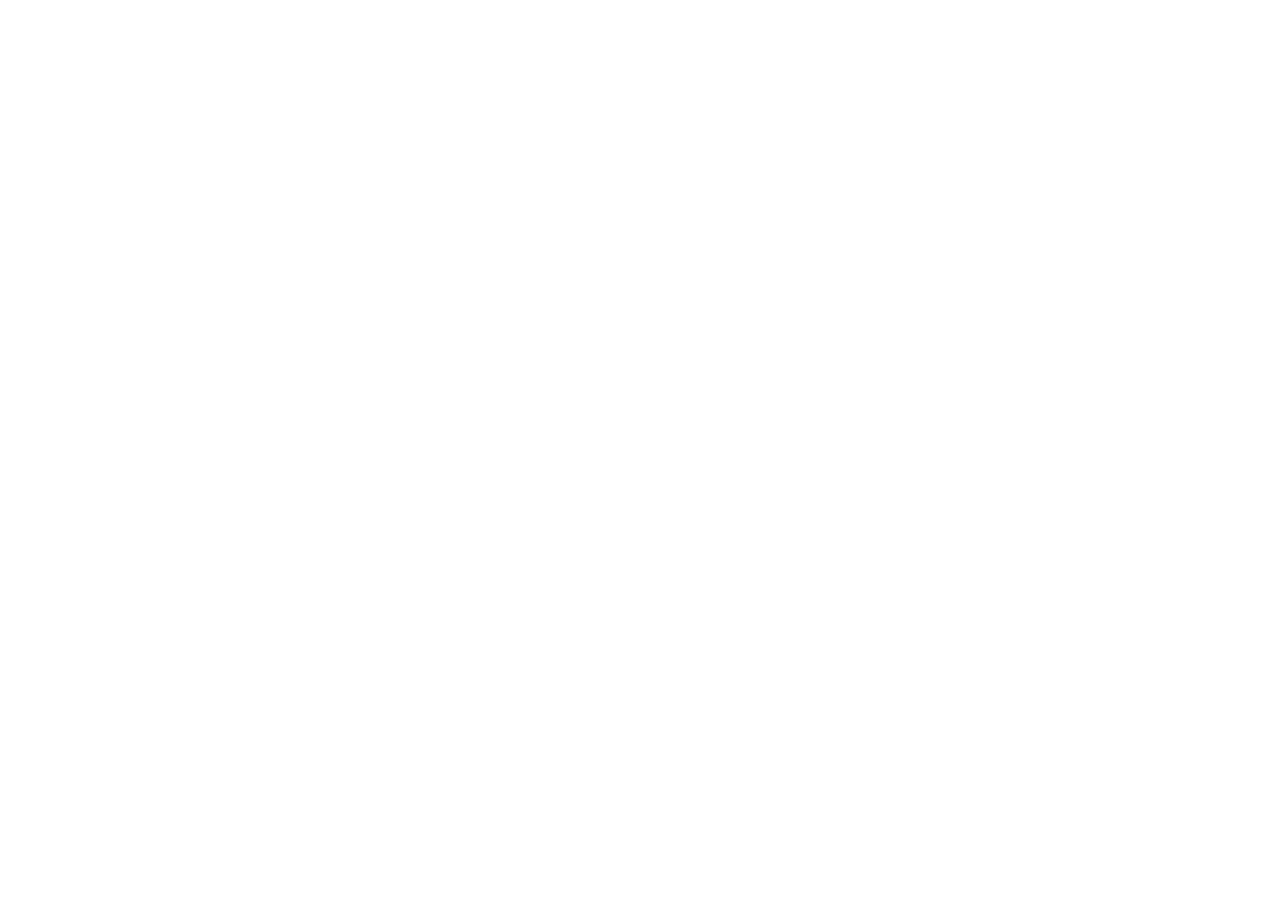
==== index.html @ fbdb6ccb "Init commit" ====
<!DOCTYPE html>
<html lang="en">
<head>
    <meta charset="UTF-8">
    <meta name="viewport" content="width=device-width, initial-scale=1.0">
    <meta http-equiv="X-UA-Compatible" content="ie=edge">
    <title>Document</title>
    <link rel="stylesheet" href="style.css">
    <script src="http://d3js.org/d3.v3.min.js"></script>
</head>
<body>
    
</body>
<script src="script.js"></script>
</html>
---- style.css ----
body {
  font: 11px sans-serif;
}

.axis path,
.axis line {
  fill: none;
  stroke: #000;
  shape-rendering: crispEdges;
}

.dot {
  stroke: #000;
}

.tooltip {
  position: absolute;
  width: 200px;
  height: 28px;
  pointer-events: none;
}
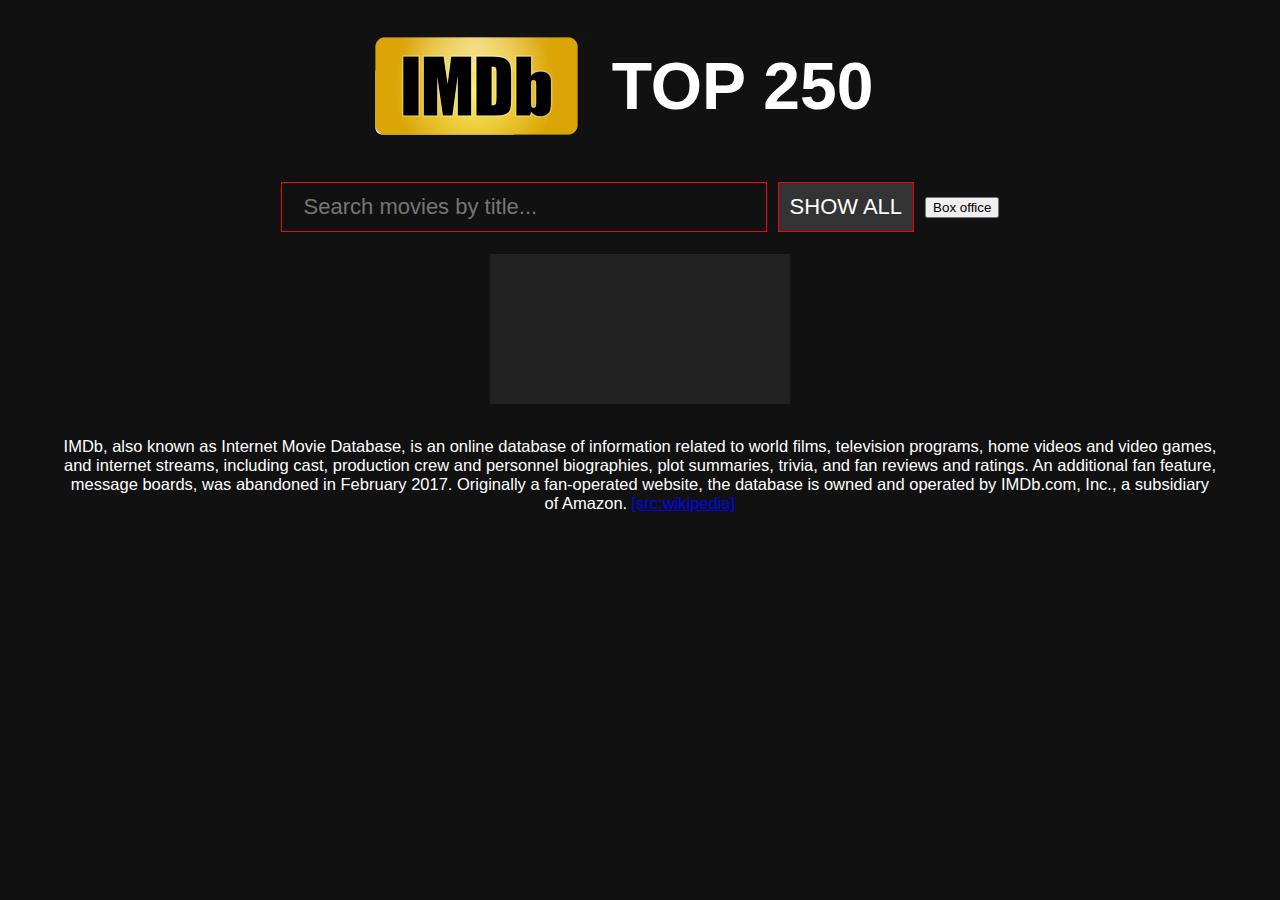
==== commit 093327e0: "gh-pages branch" ====
--- a/index.html
+++ b/index.html
@@ -6,10 +6,48 @@
     <meta http-equiv="X-UA-Compatible" content="ie=edge">
     <title>Document</title>
     <link rel="stylesheet" href="style.css">
-    <script src="http://d3js.org/d3.v3.min.js"></script>
+    <script src="https://d3js.org/d3.v3.min.js"></script>
 </head>
 <body>
-    
+    <div>
+        <h1 class="title">
+            <img src="imdb.png" alt="IMDB logo" width="205" height="100"> <span>TOP 250</span>
+        </h1>
+    </div>
+    <div class="filter-container">
+        <input type="text" class="search" placeholder="Search movies by title...">
+        <button class="show-all">Show all</button>
+        <button class="show-box-office">Box office</button>
+        <!-- <div class="onoffswitch">
+            <input type="checkbox" name="onoffswitch" class="onoffswitch-checkbox" id="myonoffswitch" checked>
+            <label class="onoffswitch-label" for="myonoffswitch">
+                <span class="onoffswitch-inner"></span>
+                <span class="onoffswitch-switch"></span>
+            </label>
+        </div> -->
+    </div>
+    <svg id="scatter-graph"></svg>
+    <p class="imdb-about">
+        IMDb, also known as Internet Movie Database, is an online database of information related to world films, television programs, home videos and video games, and internet streams, including cast, production crew and personnel biographies, plot summaries, trivia, and fan reviews and ratings. An additional fan feature, message boards, was abandoned in February 2017. Originally a fan-operated website, the database is owned and operated by IMDb.com, Inc., a subsidiary of Amazon.
+        <a href="https://www.wikiwand.com/en/IMDb">[src:wikipedia]</a>
+    </p>
+    <div class="dialog__wrapper hidden">
+        <div class="dialog__box">
+            <div class="dialog__image">
+                <img src="https://ia.media-imdb.com/images/M/MV5BZmZiMzExZjMtNDIwZC00YmE5LTgzZWUtYzQ1YzI3YWQ3MjgxXkEyXkFqcGdeQXVyNzkwMjQ5NzM@._V1_SX300.jpg" width="300" height="458">
+            </div>
+            <div class="dialog__content">
+                <div class="dialog__title">My movie</div>
+                <div class="dialog__imdb"><img src="./imdb.png" alt="IMDB Logo" height="25"><span>7.2</span></div>
+                <div class="dialog__description">"During the Vietnam War, Captain Willard is sent on a dangerous mission into Cambodia to assassinate a renegade Colonel who has set himself up as a god among a local tribe."</div>
+                <div class="dialog__writers"><strong>Writers: </strong><span></span></div>
+                <div class="dialog__actors"><strong>Actors: </strong><span></span></div>
+                <div class="dialog__awards"><strong>Awards: </strong><span></span></div>
+                <div class="dialog__genre"><strong>Genre: </strong><span></span></div>
+                <div class="dialog__runtime"><strong>Runtime: </strong><span></span></div>
+            </div>
+        </div>
+    </div>
 </body>
 <script src="script.js"></script>
 </html>--- a/style.css
+++ b/style.css
@@ -1,12 +1,37 @@
+html,
 body {
   font: 11px sans-serif;
+  margin: 0;
+  padding: 0;
+  background-color: #111;
+  color: #fff;
+  display: flex;
+  justify-content: center;
+  flex-direction: column;
+}
+.hidden {
+  display: none !important;
+}
+
+svg {
+  background: #222;
+  display: inline-block;
+  margin: 0 auto;
 }
 
 .axis path,
-.axis line {
+.axis line,
+.x-brush-axis path,
+.x-brush-axis line {
   fill: none;
-  stroke: #000;
+  stroke: #fff;
   shape-rendering: crispEdges;
+}
+
+.axis text,
+.legend text,
+.x-brush-axis text {
+  fill: #fff;
 }
 
 .dot {
@@ -16,6 +41,176 @@
 .tooltip {
   position: absolute;
   width: 200px;
-  height: 28px;
   pointer-events: none;
-}
+  background-color: #fff;
+  color: #000;
+  border-radius: 10px;
+  padding: 8px;
+  border: 1px solid #666;
+}
+.dialog__wrapper {
+  display: flex;
+  align-items: center;
+  justify-content: center;
+  position: fixed;
+  top: 0;
+  left: 0;
+  z-index: 10;
+  width: 100%;
+  height: 100%;
+  background-color: rgba(150, 150, 150, 0.6);
+}
+.dialog__box {
+  width: 60em;
+  padding: 2em;
+  height: 42em;
+  box-shadow: 8px 8px 0px rgba(50, 50, 50, 0.5);
+  margin: 0 auto;
+  background-color: #111;
+  color: #fff;
+  display: flex;
+}
+
+.dialog__content {
+  padding: 1em;
+  font-size: 1.25em;
+}
+
+.dialog__title {
+  font-size: 1.5em;
+  font-weight: bold;
+  margin-bottom: 1em;
+}
+
+.dialog__description {
+  margin: 1em 0;
+}
+
+.dialog__imdb {
+  display: flex;
+  align-items: center;
+  font-size: 1.5em;
+}
+.dialog__imdb img {
+  margin-right: 0.5em;
+}
+
+.title {
+  display: flex;
+  align-items: center;
+  justify-content: center;
+}
+.title span {
+  font-size: 3em;
+  padding: 0.5em;
+}
+.filter-container {
+  display: flex;
+  justify-content: center;
+  align-items: center;
+  margin-bottom: 1em;
+}
+.search {
+  width: 20em;
+  display: inline-block;
+  font-size: 2em;
+  padding: 0.5em 1em;
+  background-color: #111;
+  border: 1px solid red;
+  color: #aaa;
+}
+
+.show-all {
+  display: inline-block;
+  margin: 0.5em;
+  font-size: 2em;
+  text-transform: uppercase;
+  padding: 0.5em;
+  background: #333;
+  color: #fff;
+  border: 1px solid red;
+}
+.show-all:focus,
+.search:focus {
+  border: 1px solid rgb(34, 98, 194);
+}
+
+.imdb-about {
+  font-size: 1.5em;
+  padding: 2em;
+  text-align: center;
+  max-width: 70em;
+  margin: 0 auto;
+}
+
+/* switch */
+.onoffswitch {
+  position: relative;
+  width: 60px;
+  -webkit-user-select: none;
+  -moz-user-select: none;
+  -ms-user-select: none;
+}
+.onoffswitch-checkbox {
+  display: none;
+}
+.onoffswitch-label {
+  display: block;
+  overflow: hidden;
+  cursor: pointer;
+  border: 2px solid #999999;
+  border-radius: 50px;
+}
+.onoffswitch-inner {
+  display: block;
+  width: 200%;
+  margin-left: -100%;
+  transition: margin 0.3s ease-in 0s;
+}
+.onoffswitch-inner:before,
+.onoffswitch-inner:after {
+  display: block;
+  float: left;
+  width: 50%;
+  height: 10px;
+  padding: 0;
+  line-height: 10px;
+  font-size: 14px;
+  color: white;
+  font-family: Trebuchet, Arial, sans-serif;
+  font-weight: bold;
+  box-sizing: border-box;
+}
+.onoffswitch-inner:before {
+  content: "";
+  padding-left: 10px;
+  background-color: #eeeeee;
+  color: #ffffff;
+}
+.onoffswitch-inner:after {
+  content: "";
+  padding-right: 10px;
+  background-color: #eeeeee;
+  color: #999999;
+  text-align: right;
+}
+.onoffswitch-switch {
+  display: block;
+  width: 20px;
+  margin: -5px;
+  background: #a1a1a1;
+  position: absolute;
+  top: 0;
+  bottom: 0;
+  right: 46px;
+  border: 2px solid #999999;
+  border-radius: 50px;
+  transition: all 0.3s ease-in 0s;
+}
+.onoffswitch-checkbox:checked + .onoffswitch-label .onoffswitch-inner {
+  margin-left: 0;
+}
+.onoffswitch-checkbox:checked + .onoffswitch-label .onoffswitch-switch {
+  right: 0px;
+  background-color: #27a1ca;
+}
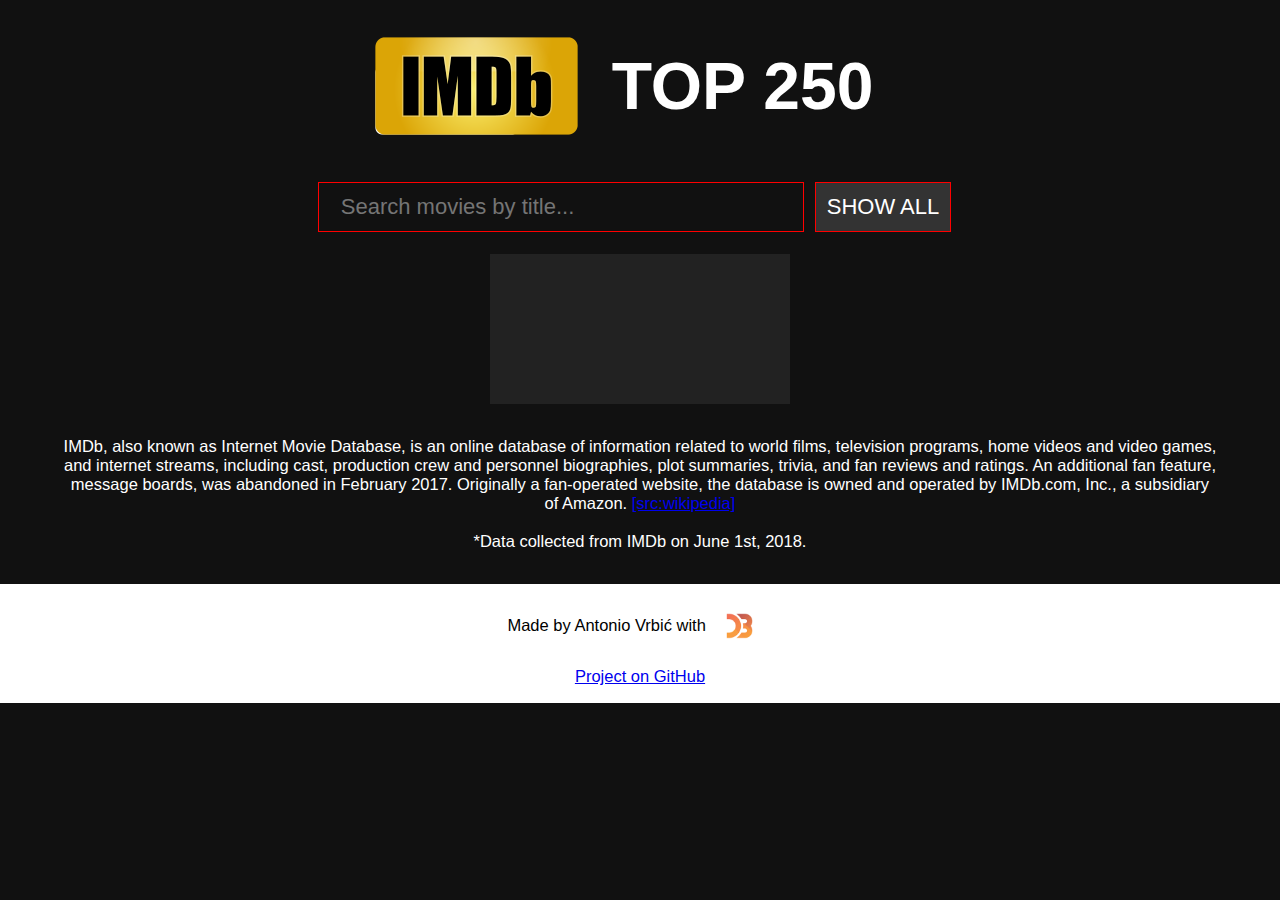
==== commit 9263c6f0: "updated files" ====
--- a/index.html
+++ b/index.html
@@ -4,7 +4,7 @@
     <meta charset="UTF-8">
     <meta name="viewport" content="width=device-width, initial-scale=1.0">
     <meta http-equiv="X-UA-Compatible" content="ie=edge">
-    <title>Document</title>
+    <title>IMDb Top 250 movies</title>
     <link rel="stylesheet" href="style.css">
     <script src="https://d3js.org/d3.v3.min.js"></script>
 </head>
@@ -17,20 +17,17 @@
     <div class="filter-container">
         <input type="text" class="search" placeholder="Search movies by title...">
         <button class="show-all">Show all</button>
-        <button class="show-box-office">Box office</button>
-        <!-- <div class="onoffswitch">
-            <input type="checkbox" name="onoffswitch" class="onoffswitch-checkbox" id="myonoffswitch" checked>
-            <label class="onoffswitch-label" for="myonoffswitch">
-                <span class="onoffswitch-inner"></span>
-                <span class="onoffswitch-switch"></span>
-            </label>
-        </div> -->
     </div>
     <svg id="scatter-graph"></svg>
     <p class="imdb-about">
         IMDb, also known as Internet Movie Database, is an online database of information related to world films, television programs, home videos and video games, and internet streams, including cast, production crew and personnel biographies, plot summaries, trivia, and fan reviews and ratings. An additional fan feature, message boards, was abandoned in February 2017. Originally a fan-operated website, the database is owned and operated by IMDb.com, Inc., a subsidiary of Amazon.
-        <a href="https://www.wikiwand.com/en/IMDb">[src:wikipedia]</a>
+        <a href="https://www.wikipedia.com/en/IMDb">[src:wikipedia]</a><br><br>
+        *Data collected from IMDb on June 1st, 2018.
     </p>
+    <footer class="footer">
+        <p>Made by Antonio Vrbić with <img src="d3.png" height="50"></p>
+        <p><a href="https://github.com/tonivrbic/vizualizacija-imdb/">Project on GitHub</a></p>
+    </footer>
     <div class="dialog__wrapper hidden">
         <div class="dialog__box">
             <div class="dialog__image">
--- a/style.css
+++ b/style.css
@@ -143,74 +143,14 @@
   margin: 0 auto;
 }
 
-/* switch */
-.onoffswitch {
-  position: relative;
-  width: 60px;
-  -webkit-user-select: none;
-  -moz-user-select: none;
-  -ms-user-select: none;
+.footer {
+  background-color: #fff;
+  color: #000;
+  text-align: center;
+  font-size: 1.5em;
 }
-.onoffswitch-checkbox {
-  display: none;
+.footer p {
+  display: flex;
+  align-items: center;
+  justify-content: center;
 }
-.onoffswitch-label {
-  display: block;
-  overflow: hidden;
-  cursor: pointer;
-  border: 2px solid #999999;
-  border-radius: 50px;
-}
-.onoffswitch-inner {
-  display: block;
-  width: 200%;
-  margin-left: -100%;
-  transition: margin 0.3s ease-in 0s;
-}
-.onoffswitch-inner:before,
-.onoffswitch-inner:after {
-  display: block;
-  float: left;
-  width: 50%;
-  height: 10px;
-  padding: 0;
-  line-height: 10px;
-  font-size: 14px;
-  color: white;
-  font-family: Trebuchet, Arial, sans-serif;
-  font-weight: bold;
-  box-sizing: border-box;
-}
-.onoffswitch-inner:before {
-  content: "";
-  padding-left: 10px;
-  background-color: #eeeeee;
-  color: #ffffff;
-}
-.onoffswitch-inner:after {
-  content: "";
-  padding-right: 10px;
-  background-color: #eeeeee;
-  color: #999999;
-  text-align: right;
-}
-.onoffswitch-switch {
-  display: block;
-  width: 20px;
-  margin: -5px;
-  background: #a1a1a1;
-  position: absolute;
-  top: 0;
-  bottom: 0;
-  right: 46px;
-  border: 2px solid #999999;
-  border-radius: 50px;
-  transition: all 0.3s ease-in 0s;
-}
-.onoffswitch-checkbox:checked + .onoffswitch-label .onoffswitch-inner {
-  margin-left: 0;
-}
-.onoffswitch-checkbox:checked + .onoffswitch-label .onoffswitch-switch {
-  right: 0px;
-  background-color: #27a1ca;
-}
